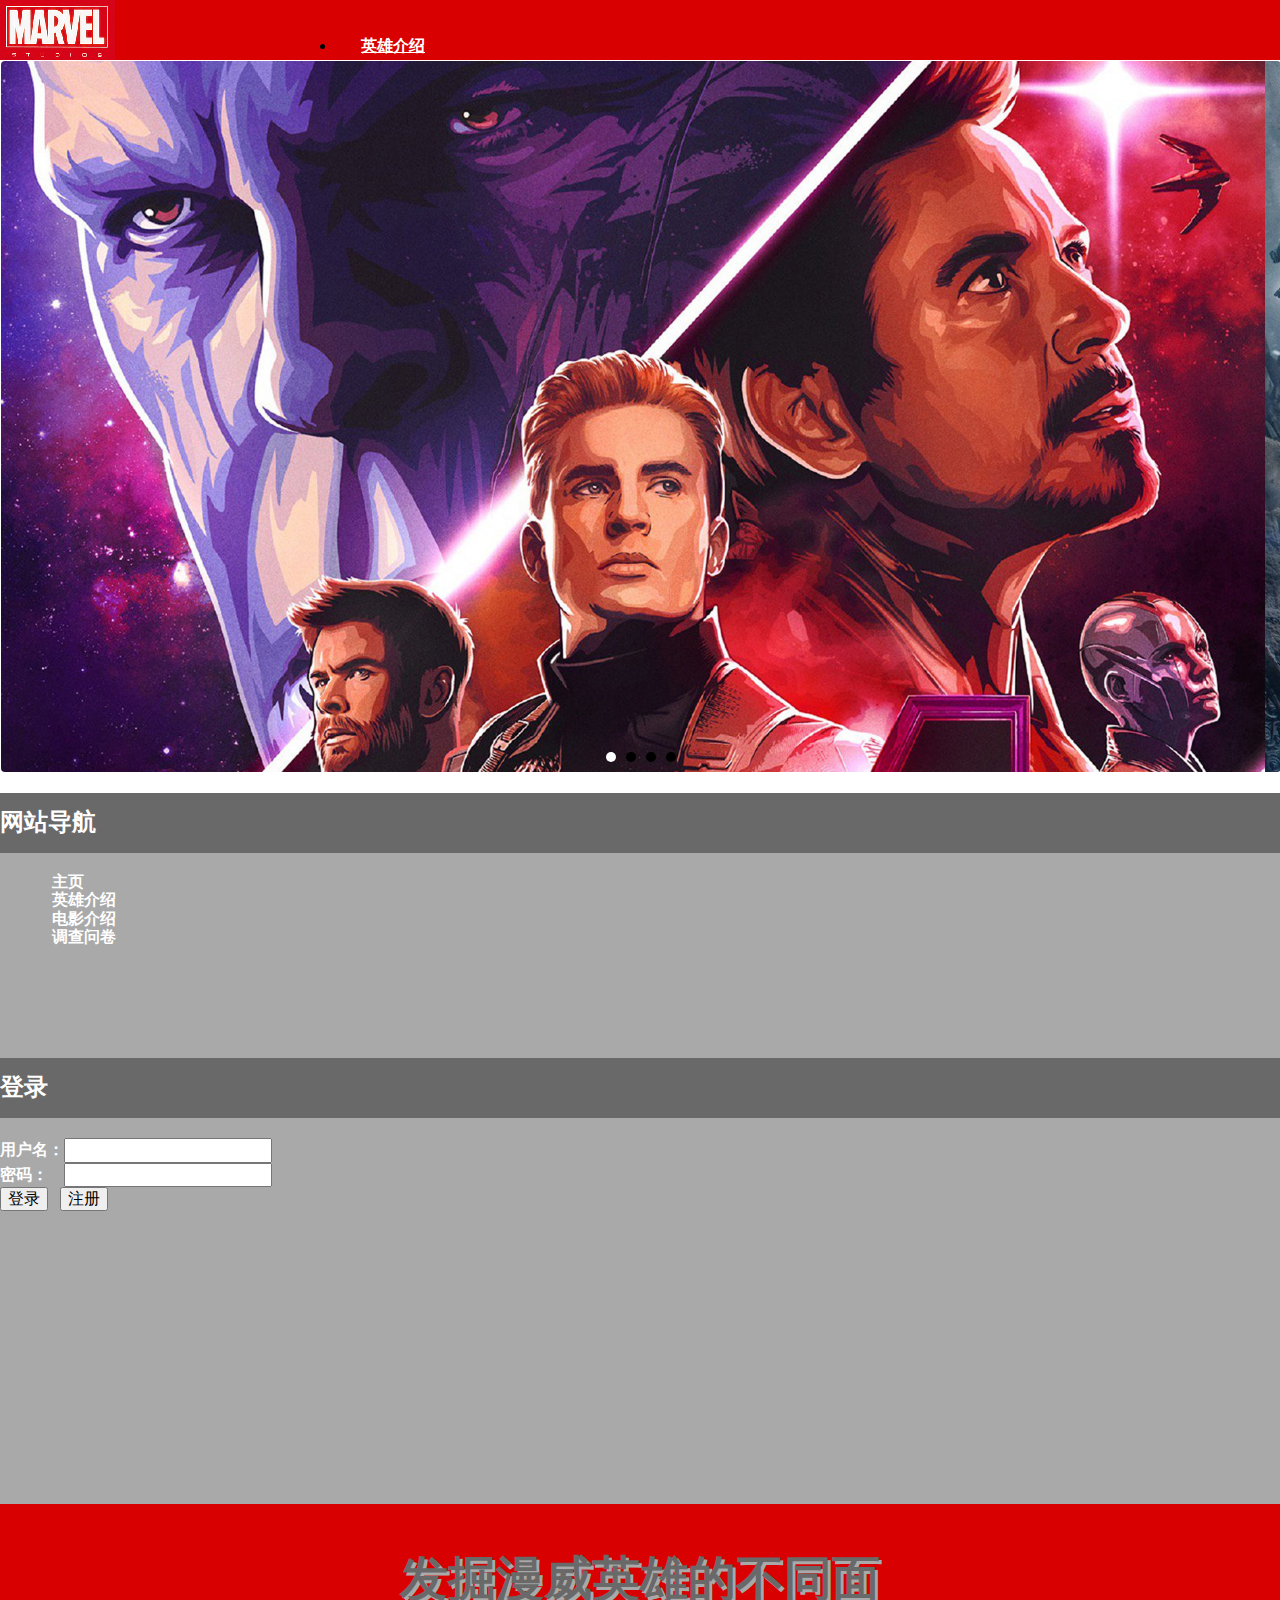
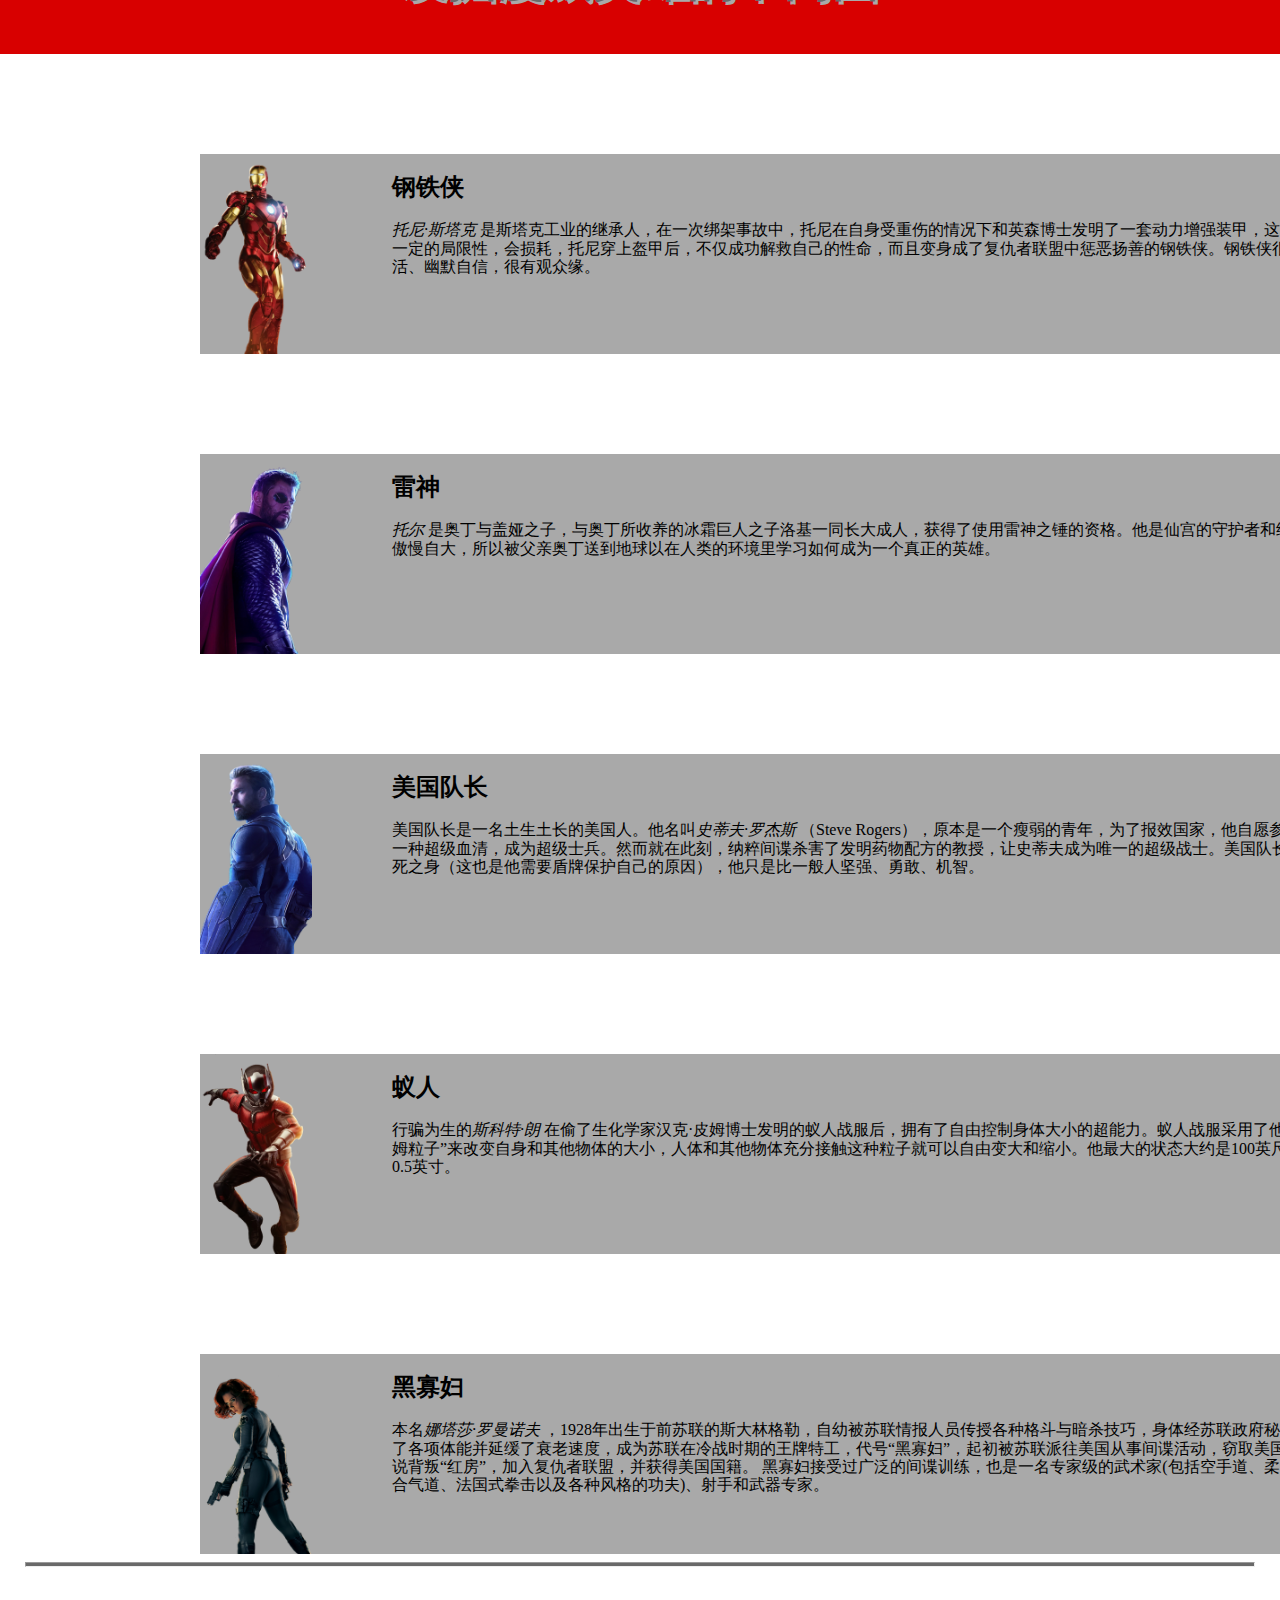
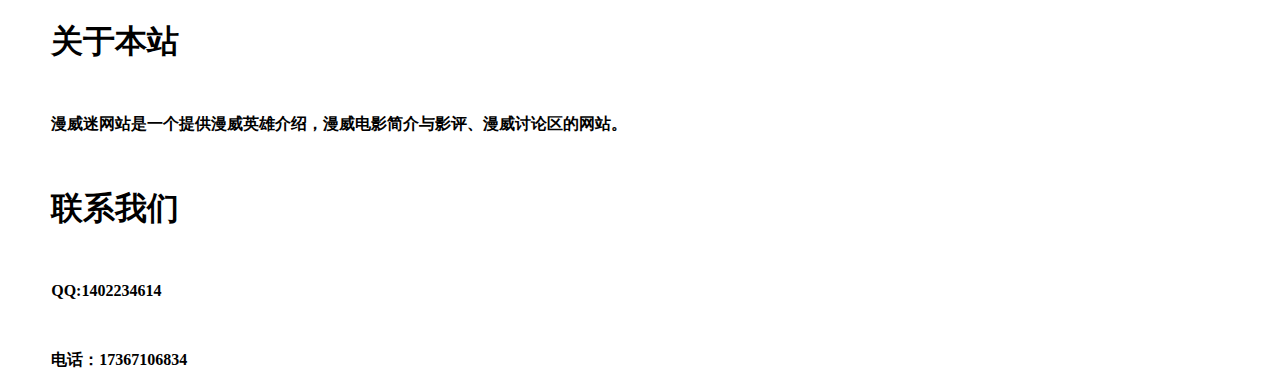
==== index.html @ 998edd92 "marvel" ====
<!DOCTYPE html>
<html lang="en">
<head>
    <meta charset="UTF-8">
    <meta name="viewport" content="width=device-width, initial-scale=1.0">
    <!-- 新 Bootstrap4 核心 CSS 文件 -->
	<link rel="stylesheet" href="https://cdn.staticfile.org/twitter-bootstrap/4.3.1/css/bootstrap.min.css">
 
	<!-- jQuery文件。务必在bootstrap.min.js 之前引入 -->
	<script src="https://cdn.staticfile.org/jquery/3.2.1/jquery.min.js"></script>
 
	<!-- bootstrap.bundle.min.js 用于弹窗、提示、下拉菜单，包含了 popper.min.js -->
	<script src="https://cdn.staticfile.org/popper.js/1.15.0/umd/popper.min.js"></script>
 
	<!-- 最新的 Bootstrap4 核心 JavaScript 文件 -->
    <script src="https://cdn.staticfile.org/twitter-bootstrap/4.3.1/js/bootstrap.min.js"></script>
    <script src="assets/js/jquery-3.1.1.js"></script>
    <script src="assets/js/lbt.js"></script>
    <link rel="stylesheet" type="text/css" href="assets/css/normalize.css">
    <title>漫威迷官网</title>
    <style type="text/css">
        .container-fluid{
            padding-right: 0px;
            padding-left: 0px;
        }
        .navbar{
            display:flex;
            list-style: none;
            background-color:#D80000;
            height: 60px;
			overflow: hidden;
			zoom: 1;
			z-index: 9999;
        }
        .nav-item a{
			width: 100%;
            height: 60px;
            margin-right: 50px;
			display: flex;
            justify-content: center;
            align-items: center;
			color: white;
			font-weight: bold;
        }
        .nav-item a:hover{
			text-align: center;
			background-color: red;
        }
        .nav-item h5{
            width: 100%;
            height: 60px;
            margin-right: 50px;
			display: flex;
            justify-content: center;
            align-items: center;
			color: white;
			font-weight: bold;
        }
 
		@font-face {
			font-family: 'iconfont';  /* project id 2205125 */
			src: url('//at.alicdn.com/t/font_2205125_q7909c65ai.eot');
			src: url('//at.alicdn.com/t/font_2205125_q7909c65ai.eot?#iefix') format('embedded-opentype'),
			url('//at.alicdn.com/t/font_2205125_q7909c65ai.woff2') format('woff2'),
			url('//at.alicdn.com/t/font_2205125_q7909c65ai.woff') format('woff'),
			url('//at.alicdn.com/t/font_2205125_q7909c65ai.ttf') format('truetype'),
			url('//at.alicdn.com/t/font_2205125_q7909c65ai.svg#iconfont') format('svg');
		}
		.iconfont{
			font-family:"iconfont" !important;
			font-size:16px;font-style:normal;
			-webkit-font-smoothing: antialiased;
			-webkit-text-stroke-width: 0.5px;
			-moz-osx-font-smoothing: grayscale;
		}

        .mainmenu{
			list-style: none;
            background-color:		#A9A9A9;

			zoom: 1;
			height:711px;
			color: white;
			font-weight: bold;
			
		}
		.mainmenu h2{
			background-color:#696969;
			height: 60px;
            display: flex;
            justify-content:flex-start;
            align-items:center;
			overflow: hidden;
		}	
        .mainmenu ul{
            margin-left: 0;
        }
		.mainmenu li{
			text-align:left;

			background-color:#A9A9A9;
			overflow: hidden;
		}
		.mainmenu a{
			width: 100%;

			text-align: left;

			text-decoration: none;
			color: white;
			font-weight: bold;
			overflow: hidden;
		}
		.mainmenu a:hover{
			text-align:left;
			background-color: #DCDCDC;
			overflow: hidden;
		}

        #divs2{
            width: 100%;
            height: 711px;
            border: 1px solid hsla(0,0%,100%,0.27);
	        border-radius: 5px;
            margin-right: auto;
            margin-left: auto;
        }

        .colorblock{
			width: 100%;
			height: 150px;
			background-color: #D80000;
			color:  #696969;
			text-align: center;
			text-shadow:3px 3px#A9A9A9;
			font-size: 48px;
			font-weight: bold;
			overflow: hidden;
            display: flex;
            justify-content: center;
            align-items: center;
		}
        .post-area{
			width: 100%;
			padding-left: 200px;
            padding-right: 200px;
		}

        .introblock{
			background-color: #A9A9A9;
			width: 100%;
			height: 200px;
            margin-top: 100px;
		}

        .introimg{
            width: 15%;
            float: left;
        }
        .intropassage{
            width: 85%;
			float: left;

        }
        .footer-left{
            padding-left: 4%;
            font-weight: bold;
        }
        .footer-right{
            padding-left: 4%;
            font-weight: bold;
        }
    </style>
</head>
<body>
    <!--header-area-->
    <div id="header"></div>
    <script>
    $.get("assets/tpl/header.tpl", function(result){      
        $("#header").html(result);
    });
    </script>
    <!--menu-area-->
    <div class="menu-area">
        <div class="container-fluid">
            <div class="row no-gutters">
                <div class="col-md-10">
                    <div id="divs2"></div>
                </div>
                <div class="col-md-2">
                    <div class="mainmenu">
                        <h2>网站导航</h2>
                        <ul class="list-group"> 
                            <li class="list-group-item list-group-item-secondary"><a href="index.html"><i class="iconfont">&#xe60f;</i>主页</a></li>
                            <li class="list-group-item list-group-item-secondary"><a href="hero.html"><i class="iconfont">&#xe60c;</i>英雄介绍</a></li>
                            <li class="list-group-item list-group-item-secondary"><a href="movie.html"><i class="iconfont">&#xe60e;</i>电影介绍</a></li>
                            <li class="list-group-item list-group-item-secondary"><a href="discussion.html"><i class="iconfont">&#xe60b;</i>调查问卷</a></li>
                            <li>&nbsp;</li>
                            <li>&nbsp;</li>
                            <li>&nbsp;</li>
                            <li>&nbsp;</li>
                            <li>&nbsp;</li>
                        </ul>
                        <form id="form1">
                            <h2>登录</h2>
                            用户名：<input type="text" id="loginName"><br>
                            密码：&nbsp;&nbsp;&nbsp;	<input type="password" id="password"><br>
                            <input type="submit" onclick="clientCheck()" value="登录">&nbsp;&nbsp;
                            <input type="submit" onclick="init()" value="注册">
                        </form>
                    </div>
                </div>
            </div>
        </div>
    </div>
    <div class="colorblock">
        <div class="container-fluid">
            <div class="row no-gutters">
                <div class="col-md-12">
                    <p>发掘漫威英雄的不同面</p>
                </div>
            </div>
        </div>
    </div>
    <!--post-area-->
    <div class="post-area">
            <div class="container-fluid">
                <div class="row no-gutters">
                        <div class="introblock">
                            <div class="introimg">
                                <img src="assets/images/ironman.png" height="200px">
                            </div>

                            <div class="intropassage">
                                <section>
                                    <p><h2>钢铁侠</h2></p>
                                    <p><em>托尼·斯塔克&nbsp;</em>是斯塔克工业的继承人，在一次绑架事故中，托尼在自身受重伤的情况下和英森博士发明了一套动力增强装甲，这套装备由金钛合金制成，有一定的局限性，会损耗，托尼穿上盔甲后，不仅成功解救自己的性命，而且变身成了复仇者联盟中惩恶扬善的钢铁侠。钢铁侠很有魅力，聪明绝顶、风流快活、幽默自信，很有观众缘。</p>
                                </section>
                            </div>
                        </div>                  
                </div>
                <div class="row no-gutters">
                    <div class="col-md-12">
                        <div class="introblock">
                            <div class="introimg">
                                <img src="assets/images/thor.png" height="200px">
                            </div>

                            <div class="intropassage">
                                <section>
                                    <p><h2>雷神</h2></p>
						            <p><em>托尔</em>&nbsp;是奥丁与盖娅之子，与奥丁所收养的冰霜巨人之子洛基一同长大成人，获得了使用雷神之锤的资格。他是仙宫的守护者和继承人。但他后来逐渐变得傲慢自大，所以被父亲奥丁送到地球以在人类的环境里学习如何成为一个真正的英雄。</p>
                                </section>
                                
                            </div>
                        </div>    
                    </div>
                </div>
                <div class="row no-gutters">
                    <div class="col-md-12">
                        <div class="introblock">
                            <div class="introimg">
                                <img src="assets/images/captainamerica.png" height="200px">
                            </div>

                            <div class="intropassage">
                                <section>
                                    <p><h2>美国队长</h2></p>
						            <p>美国队长是一名土生土长的美国人。他名叫<em>史蒂夫·罗杰斯</em>&nbsp;（Steve Rogers），原本是一个瘦弱的青年，为了报效国家，他自愿参加军方的秘密计划，注射了一种超级血清，成为超级士兵。然而就在此刻，纳粹间谍杀害了发明药物配方的教授，让史蒂夫成为唯一的超级战士。美国队长不是天生的英雄，也没有不死之身（这也是他需要盾牌保护自己的原因），他只是比一般人坚强、勇敢、机智。</p>
                                </section>
                            </div>
                        </div>    
                    </div>
                </div>
                <div class="row no-gutters">
                    <div class="col-md-12">
                        <div class="introblock">
                            <div class="introimg">
                                <img src="assets/images/antman.png" height="200px">
                            </div>

                            <div class="intropassage">
                                <section>
                                    <p><h2>蚁人</h2></p>
						            <p>行骗为生的<em>斯科特·朗</em>&nbsp;在偷了生化学家汉克·皮姆博士发明的蚁人战服后，拥有了自由控制身体大小的超能力。蚁人战服采用了他从异空间采集到的一种“皮姆粒子”来改变自身和其他物体的大小，人体和其他物体充分接触这种粒子就可以自由变大和缩小。他最大的状态大约是100英尺（30米），最小状态大约是0.5英寸。</p>
                                </section>
                                
                            </div>
                        </div>    
                    </div>
                </div>
                <div class="row no-gutters">
                    <div class="col-md-12">
                        <div class="introblock">
                            <div class="introimg">
                                <img src="assets/images/blackwidow.png" height="200px">
                            </div>
                            <div class="intropassage">
                                <section>
                                    <p><h2>黑寡妇</h2></p>
						            <p>本名<em>娜塔莎·罗曼诺夫</em>&nbsp;，1928年出生于前苏联的斯大林格勒，自幼被苏联情报人员传授各种格斗与暗杀技巧，身体经苏联政府秘密机构“红房”改造后，强化了各项体能并延缓了衰老速度，成为苏联在冷战时期的王牌特工，代号“黑寡妇”，起初被苏联派往美国从事间谍活动，窃取美国政府秘密科技，后经鹰眼劝说背叛“红房”，加入复仇者联盟，并获得美国国籍。
							        黑寡妇接受过广泛的间谍训练，也是一名专家级的武术家(包括空手道、柔道、肯波流空手道、忍术、合气道、法国式拳击以及各种风格的功夫)、射手和武器专家。
							        </p>
                                </section>                                
                            </div>
                        </div>    
                    </div>
                </div>
            </div>
        </div>
    </div>
    <!--footer-area-->
    <div id="footer"></div>
    <script>
    $.get("assets/tpl/footer.tpl", function(result){      
        $("#footer").html(result);
    });
    </script>

<script>
	//调用
	var imgs = ["assets/images/main1.jpg", "assets/images/main2.jpg", "assets/images/main3.jpg", "assets/images/main4.jpg"]
	var hrefs = ["#1", "#2", "#3", "#4"]
	var lbt = lbimg("divs2", imgs,hrefs,3000).start()
</script>
</body>
</html>
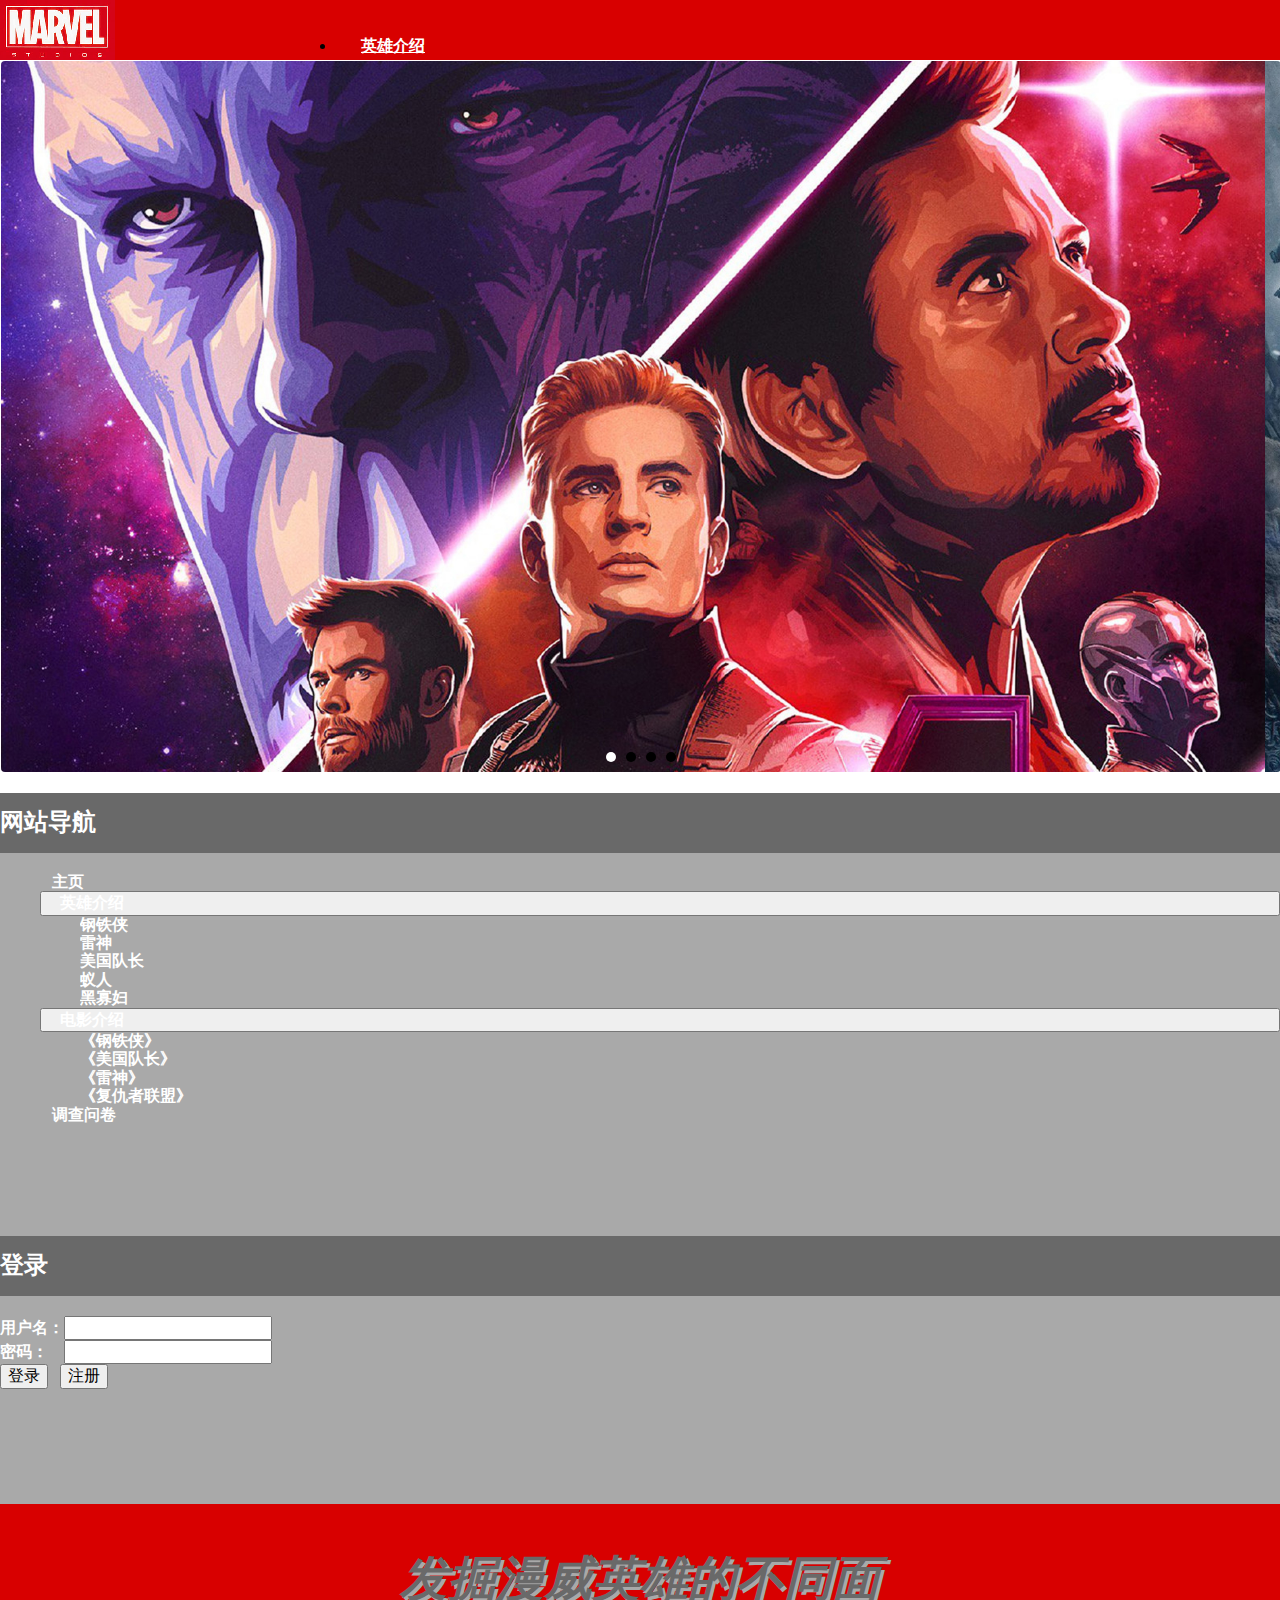
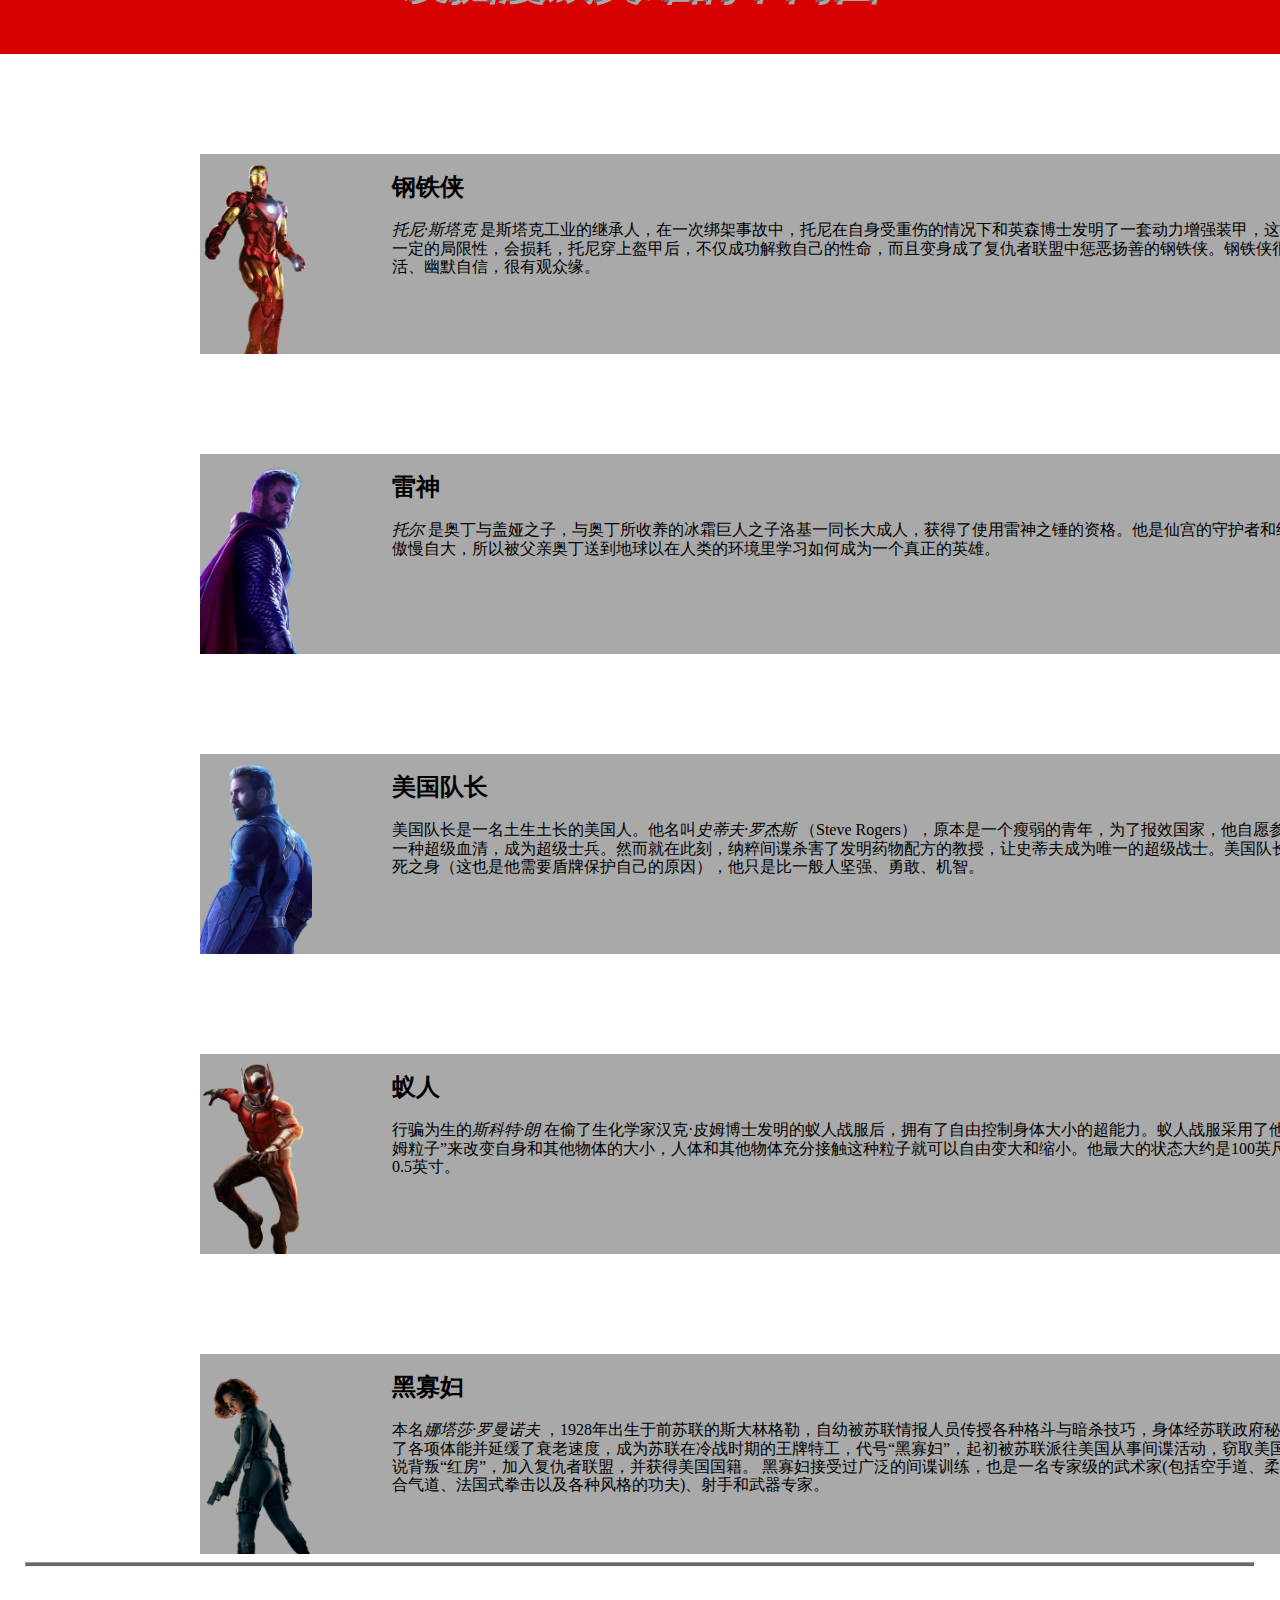
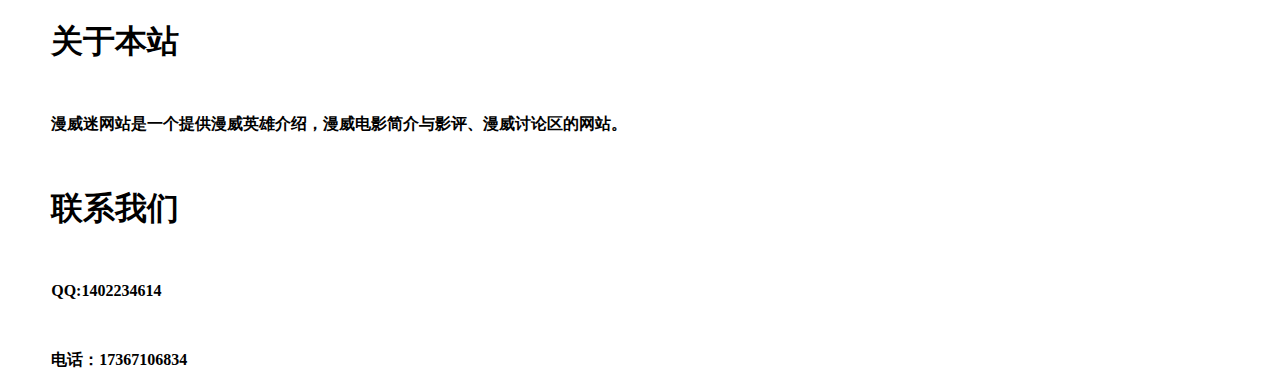
==== commit d047ebe8: "Signed-off-by: flash0106 <1402234614@qq.com>" ====
--- a/index.html
+++ b/index.html
@@ -1,327 +1,265 @@
-<!DOCTYPE html>
-<html lang="en">
-<head>
-    <meta charset="UTF-8">
-    <meta name="viewport" content="width=device-width, initial-scale=1.0">
-    <!-- 新 Bootstrap4 核心 CSS 文件 -->
-	<link rel="stylesheet" href="https://cdn.staticfile.org/twitter-bootstrap/4.3.1/css/bootstrap.min.css">
- 
-	<!-- jQuery文件。务必在bootstrap.min.js 之前引入 -->
-	<script src="https://cdn.staticfile.org/jquery/3.2.1/jquery.min.js"></script>
- 
-	<!-- bootstrap.bundle.min.js 用于弹窗、提示、下拉菜单，包含了 popper.min.js -->
-	<script src="https://cdn.staticfile.org/popper.js/1.15.0/umd/popper.min.js"></script>
- 
-	<!-- 最新的 Bootstrap4 核心 JavaScript 文件 -->
-    <script src="https://cdn.staticfile.org/twitter-bootstrap/4.3.1/js/bootstrap.min.js"></script>
-    <script src="assets/js/jquery-3.1.1.js"></script>
-    <script src="assets/js/lbt.js"></script>
-    <link rel="stylesheet" type="text/css" href="assets/css/normalize.css">
-    <title>漫威迷官网</title>
-    <style type="text/css">
-        .container-fluid{
-            padding-right: 0px;
-            padding-left: 0px;
-        }
-        .navbar{
-            display:flex;
-            list-style: none;
-            background-color:#D80000;
-            height: 60px;
-			overflow: hidden;
-			zoom: 1;
-			z-index: 9999;
-        }
-        .nav-item a{
-			width: 100%;
-            height: 60px;
-            margin-right: 50px;
-			display: flex;
-            justify-content: center;
-            align-items: center;
-			color: white;
-			font-weight: bold;
-        }
-        .nav-item a:hover{
-			text-align: center;
-			background-color: red;
-        }
-        .nav-item h5{
-            width: 100%;
-            height: 60px;
-            margin-right: 50px;
-			display: flex;
-            justify-content: center;
-            align-items: center;
-			color: white;
-			font-weight: bold;
-        }
- 
-		@font-face {
-			font-family: 'iconfont';  /* project id 2205125 */
-			src: url('//at.alicdn.com/t/font_2205125_q7909c65ai.eot');
-			src: url('//at.alicdn.com/t/font_2205125_q7909c65ai.eot?#iefix') format('embedded-opentype'),
-			url('//at.alicdn.com/t/font_2205125_q7909c65ai.woff2') format('woff2'),
-			url('//at.alicdn.com/t/font_2205125_q7909c65ai.woff') format('woff'),
-			url('//at.alicdn.com/t/font_2205125_q7909c65ai.ttf') format('truetype'),
-			url('//at.alicdn.com/t/font_2205125_q7909c65ai.svg#iconfont') format('svg');
-		}
-		.iconfont{
-			font-family:"iconfont" !important;
-			font-size:16px;font-style:normal;
-			-webkit-font-smoothing: antialiased;
-			-webkit-text-stroke-width: 0.5px;
-			-moz-osx-font-smoothing: grayscale;
-		}
-
-        .mainmenu{
-			list-style: none;
-            background-color:		#A9A9A9;
-
-			zoom: 1;
-			height:711px;
-			color: white;
-			font-weight: bold;
-			
-		}
-		.mainmenu h2{
-			background-color:#696969;
-			height: 60px;
-            display: flex;
-            justify-content:flex-start;
-            align-items:center;
-			overflow: hidden;
-		}	
-        .mainmenu ul{
-            margin-left: 0;
-        }
-		.mainmenu li{
-			text-align:left;
-
-			background-color:#A9A9A9;
-			overflow: hidden;
-		}
-		.mainmenu a{
-			width: 100%;
-
-			text-align: left;
-
-			text-decoration: none;
-			color: white;
-			font-weight: bold;
-			overflow: hidden;
-		}
-		.mainmenu a:hover{
-			text-align:left;
-			background-color: #DCDCDC;
-			overflow: hidden;
-		}
-
-        #divs2{
-            width: 100%;
-            height: 711px;
-            border: 1px solid hsla(0,0%,100%,0.27);
-	        border-radius: 5px;
-            margin-right: auto;
-            margin-left: auto;
-        }
-
-        .colorblock{
-			width: 100%;
-			height: 150px;
-			background-color: #D80000;
-			color:  #696969;
-			text-align: center;
-			text-shadow:3px 3px#A9A9A9;
-			font-size: 48px;
-			font-weight: bold;
-			overflow: hidden;
-            display: flex;
-            justify-content: center;
-            align-items: center;
-		}
-        .post-area{
-			width: 100%;
-			padding-left: 200px;
-            padding-right: 200px;
-		}
-
-        .introblock{
-			background-color: #A9A9A9;
-			width: 100%;
-			height: 200px;
-            margin-top: 100px;
-		}
-
-        .introimg{
-            width: 15%;
-            float: left;
-        }
-        .intropassage{
-            width: 85%;
-			float: left;
-
-        }
-        .footer-left{
-            padding-left: 4%;
-            font-weight: bold;
-        }
-        .footer-right{
-            padding-left: 4%;
-            font-weight: bold;
-        }
-    </style>
-</head>
-<body>
-    <!--header-area-->
-    <div id="header"></div>
-    <script>
-    $.get("assets/tpl/header.tpl", function(result){      
-        $("#header").html(result);
-    });
-    </script>
-    <!--menu-area-->
-    <div class="menu-area">
-        <div class="container-fluid">
-            <div class="row no-gutters">
-                <div class="col-md-10">
-                    <div id="divs2"></div>
-                </div>
-                <div class="col-md-2">
-                    <div class="mainmenu">
-                        <h2>网站导航</h2>
-                        <ul class="list-group"> 
-                            <li class="list-group-item list-group-item-secondary"><a href="index.html"><i class="iconfont">&#xe60f;</i>主页</a></li>
-                            <li class="list-group-item list-group-item-secondary"><a href="hero.html"><i class="iconfont">&#xe60c;</i>英雄介绍</a></li>
-                            <li class="list-group-item list-group-item-secondary"><a href="movie.html"><i class="iconfont">&#xe60e;</i>电影介绍</a></li>
-                            <li class="list-group-item list-group-item-secondary"><a href="discussion.html"><i class="iconfont">&#xe60b;</i>调查问卷</a></li>
-                            <li>&nbsp;</li>
-                            <li>&nbsp;</li>
-                            <li>&nbsp;</li>
-                            <li>&nbsp;</li>
-                            <li>&nbsp;</li>
-                        </ul>
-                        <form id="form1">
-                            <h2>登录</h2>
-                            用户名：<input type="text" id="loginName"><br>
-                            密码：&nbsp;&nbsp;&nbsp;	<input type="password" id="password"><br>
-                            <input type="submit" onclick="clientCheck()" value="登录">&nbsp;&nbsp;
-                            <input type="submit" onclick="init()" value="注册">
-                        </form>
-                    </div>
-                </div>
-            </div>
-        </div>
-    </div>
-    <div class="colorblock">
-        <div class="container-fluid">
-            <div class="row no-gutters">
-                <div class="col-md-12">
-                    <p>发掘漫威英雄的不同面</p>
-                </div>
-            </div>
-        </div>
-    </div>
-    <!--post-area-->
-    <div class="post-area">
-            <div class="container-fluid">
-                <div class="row no-gutters">
-                        <div class="introblock">
-                            <div class="introimg">
-                                <img src="assets/images/ironman.png" height="200px">
-                            </div>
-
-                            <div class="intropassage">
-                                <section>
-                                    <p><h2>钢铁侠</h2></p>
-                                    <p><em>托尼·斯塔克&nbsp;</em>是斯塔克工业的继承人，在一次绑架事故中，托尼在自身受重伤的情况下和英森博士发明了一套动力增强装甲，这套装备由金钛合金制成，有一定的局限性，会损耗，托尼穿上盔甲后，不仅成功解救自己的性命，而且变身成了复仇者联盟中惩恶扬善的钢铁侠。钢铁侠很有魅力，聪明绝顶、风流快活、幽默自信，很有观众缘。</p>
-                                </section>
-                            </div>
-                        </div>                  
-                </div>
-                <div class="row no-gutters">
-                    <div class="col-md-12">
-                        <div class="introblock">
-                            <div class="introimg">
-                                <img src="assets/images/thor.png" height="200px">
-                            </div>
-
-                            <div class="intropassage">
-                                <section>
-                                    <p><h2>雷神</h2></p>
-						            <p><em>托尔</em>&nbsp;是奥丁与盖娅之子，与奥丁所收养的冰霜巨人之子洛基一同长大成人，获得了使用雷神之锤的资格。他是仙宫的守护者和继承人。但他后来逐渐变得傲慢自大，所以被父亲奥丁送到地球以在人类的环境里学习如何成为一个真正的英雄。</p>
-                                </section>
-                                
-                            </div>
-                        </div>    
-                    </div>
-                </div>
-                <div class="row no-gutters">
-                    <div class="col-md-12">
-                        <div class="introblock">
-                            <div class="introimg">
-                                <img src="assets/images/captainamerica.png" height="200px">
-                            </div>
-
-                            <div class="intropassage">
-                                <section>
-                                    <p><h2>美国队长</h2></p>
-						            <p>美国队长是一名土生土长的美国人。他名叫<em>史蒂夫·罗杰斯</em>&nbsp;（Steve Rogers），原本是一个瘦弱的青年，为了报效国家，他自愿参加军方的秘密计划，注射了一种超级血清，成为超级士兵。然而就在此刻，纳粹间谍杀害了发明药物配方的教授，让史蒂夫成为唯一的超级战士。美国队长不是天生的英雄，也没有不死之身（这也是他需要盾牌保护自己的原因），他只是比一般人坚强、勇敢、机智。</p>
-                                </section>
-                            </div>
-                        </div>    
-                    </div>
-                </div>
-                <div class="row no-gutters">
-                    <div class="col-md-12">
-                        <div class="introblock">
-                            <div class="introimg">
-                                <img src="assets/images/antman.png" height="200px">
-                            </div>
-
-                            <div class="intropassage">
-                                <section>
-                                    <p><h2>蚁人</h2></p>
-						            <p>行骗为生的<em>斯科特·朗</em>&nbsp;在偷了生化学家汉克·皮姆博士发明的蚁人战服后，拥有了自由控制身体大小的超能力。蚁人战服采用了他从异空间采集到的一种“皮姆粒子”来改变自身和其他物体的大小，人体和其他物体充分接触这种粒子就可以自由变大和缩小。他最大的状态大约是100英尺（30米），最小状态大约是0.5英寸。</p>
-                                </section>
-                                
-                            </div>
-                        </div>    
-                    </div>
-                </div>
-                <div class="row no-gutters">
-                    <div class="col-md-12">
-                        <div class="introblock">
-                            <div class="introimg">
-                                <img src="assets/images/blackwidow.png" height="200px">
-                            </div>
-                            <div class="intropassage">
-                                <section>
-                                    <p><h2>黑寡妇</h2></p>
-						            <p>本名<em>娜塔莎·罗曼诺夫</em>&nbsp;，1928年出生于前苏联的斯大林格勒，自幼被苏联情报人员传授各种格斗与暗杀技巧，身体经苏联政府秘密机构“红房”改造后，强化了各项体能并延缓了衰老速度，成为苏联在冷战时期的王牌特工，代号“黑寡妇”，起初被苏联派往美国从事间谍活动，窃取美国政府秘密科技，后经鹰眼劝说背叛“红房”，加入复仇者联盟，并获得美国国籍。
-							        黑寡妇接受过广泛的间谍训练，也是一名专家级的武术家(包括空手道、柔道、肯波流空手道、忍术、合气道、法国式拳击以及各种风格的功夫)、射手和武器专家。
-							        </p>
-                                </section>                                
-                            </div>
-                        </div>    
-                    </div>
-                </div>
-            </div>
-        </div>
-    </div>
-    <!--footer-area-->
-    <div id="footer"></div>
-    <script>
-    $.get("assets/tpl/footer.tpl", function(result){      
-        $("#footer").html(result);
-    });
-    </script>
-
-<script>
-	//调用
-	var imgs = ["assets/images/main1.jpg", "assets/images/main2.jpg", "assets/images/main3.jpg", "assets/images/main4.jpg"]
-	var hrefs = ["#1", "#2", "#3", "#4"]
-	var lbt = lbimg("divs2", imgs,hrefs,3000).start()
-</script>
-</body>
+<!DOCTYPE html>
+<html lang="en">
+<head>
+    <meta charset="UTF-8">
+    <meta name="viewport" content="width=device-width, initial-scale=1.0">
+    <!-- 新 Bootstrap4 核心 CSS 文件 -->
+	<link rel="stylesheet" href="https://cdn.staticfile.org/twitter-bootstrap/4.3.1/css/bootstrap.min.css">
+ 
+	<!-- jQuery文件。务必在bootstrap.min.js 之前引入 -->
+	<script src="https://cdn.staticfile.org/jquery/3.2.1/jquery.min.js"></script>
+ 
+	<!-- bootstrap.bundle.min.js 用于弹窗、提示、下拉菜单，包含了 popper.min.js -->
+	<script src="https://cdn.staticfile.org/popper.js/1.15.0/umd/popper.min.js"></script>
+ 
+	<!-- 最新的 Bootstrap4 核心 JavaScript 文件 -->
+    <script src="https://cdn.staticfile.org/twitter-bootstrap/4.3.1/js/bootstrap.min.js"></script>
+    <script src="assets/js/jquery-3.1.1.js"></script>
+    <script src="assets/js/lbt.js"></script>
+    <link rel="stylesheet" type="text/css" href="assets/css/normalize.css">
+    <link rel="stylesheet" type="text/css" href="assets/css/index.css">
+    <!--Title here-->
+    <title>漫威迷官方网站</title>
+</head>
+<body>
+    <!--header-area-->
+    <div id="header"></div>
+    <script>
+    $.get("assets/tpl/header.tpl", function(result){      
+        $("#header").html(result);
+    });
+    </script>
+
+    <!--menu-area-->
+    <div class="menu-area">
+        <div class="container-fluid">
+            <div class="row no-gutters">
+                <div class="col-md-10 col-xs-12"> 
+                    <div id="divs2"></div>
+                </div>
+                <div class="col-md-2 col-xs-0">
+                    <div class="mainmenu">
+                        <h2>网站导航</h2>
+                        <ul class="list-group"> 
+                            <li class="list-group-item list-group-item-secondary"><a href="index.html"><i class="iconfont">&#xe60f;</i>主页</a></li>
+                            <div class="dropdown">
+                                <button type="button" class="btn dropdown-toggle" id="dropdownMenu1" data-toggle="dropdown">
+                                    <i class="iconfont">&#xe60e;</i>英雄介绍
+                                    <span class="caret"></span>
+                                </button>
+                                <ul class="dropdown-menu" role="menu" aria-labelledby="dropdownMenu1">
+                                    <li role="presentation">
+                                        <a role="menuitem" tabindex="-1" href="hero.html#/ironman">钢铁侠</a>
+                                    </li>
+                                    <li role="presentation">
+                                        <a role="menuitem" tabindex="-1" href="hero.html#/thor">雷神</a>
+                                    </li>
+                                    <li role="presentation">
+                                        <a role="menuitem" tabindex="-1" href="hero.html#/captainamerica">美国队长</a>
+                                    </li>
+                                    <li role="presentation">
+                                        <a role="menuitem" tabindex="-1" href="hero.html#/antman">蚁人</a>
+                                    </li>
+                                    <li role="presentation">
+                                        <a role="menuitem" tabindex="-1" href="hero.html#/blackwidow">黑寡妇</a>
+                                    </li>
+                                </ul>
+                            </div>
+                            <div class="dropdown" >
+                                <button type="button" class="btn dropdown-toggle" id="dropdownMenu1" data-toggle="dropdown">
+                                    <i class="iconfont">&#xe60c;</i>电影介绍
+                                    <span class="caret"></span>
+                                </button>
+                                <ul class="dropdown-menu" role="menu" aria-labelledby="dropdownMenu1">
+                                    <li role="presentation">
+                                        <a role="menuitem" tabindex="-1" href="movie.html#/movie-ironman">《钢铁侠》</a>
+                                    </li>
+                                    <li role="presentation">
+                                        <a role="menuitem" tabindex="-1" href="movie.html#/movie-captainamerica">《美国队长》</a>
+                                    </li>
+                                    <li role="presentation">
+                                        <a role="menuitem" tabindex="-1" href="movie.html#/movie-thor">《雷神》</a>
+                                    </li>
+                                    
+                                    <li role="presentation">
+                                        <a role="menuitem" tabindex="-1" href="movie.html#/movie-avengers">《复仇者联盟》</a>
+                                    </li>
+                                </ul>
+                            </div>
+                            <li class="list-group-item list-group-item-secondary"><a href="test.html"><i class="iconfont">&#xe60b;</i>调查问卷</a></li>
+                            <li>&nbsp;</li>
+                            <li>&nbsp;</li>
+                            <li>&nbsp;</li>
+                            <li>&nbsp;</li>
+                            <li>&nbsp;</li>
+                        </ul>
+                        <form id="form1">
+                            <h2>登录</h2>
+                            用户名：<input type="text" id="loginName"><br>
+                            密码：&nbsp;&nbsp;&nbsp;	<input type="password" id="password"><br>
+                            <input type="submit" onclick="clientCheck()" value="登录">&nbsp;&nbsp;
+                            <input type="submit" onclick="init()" value="注册">
+                        </form>
+                    </div>
+                </div>
+            </div>
+        </div>
+    </div>
+    <div class="colorblock">
+        <div class="container-fluid">
+            <div class="row no-gutters">
+                <div class="col-md-12">
+                    <i class="webfont">发掘漫威英雄的不同面</i>
+                </div>
+            </div>
+        </div>
+    </div>
+    <!--post-area-->
+    <div class="post-area">
+            <div class="container-fluid">
+                <div class="row no-gutters">
+                    <div class="col-md-12">
+                        <div class="introblock">
+                            <div class="introimg">
+                                <img src="assets/images/ironman.png" height="200px">
+                            </div>
+
+                            <div class="intropassage">
+                                <section>
+                                    <p><h2>钢铁侠</h2></p>
+                                    <p><em>托尼·斯塔克&nbsp;</em>是斯塔克工业的继承人，在一次绑架事故中，托尼在自身受重伤的情况下和英森博士发明了一套动力增强装甲，这套装备由金钛合金制成，有一定的局限性，会损耗，托尼穿上盔甲后，不仅成功解救自己的性命，而且变身成了复仇者联盟中惩恶扬善的钢铁侠。钢铁侠很有魅力，聪明绝顶、风流快活、幽默自信，很有观众缘。</p>
+                                </section>
+                            </div>
+                        </div>
+                    </div>                  
+                </div>
+                <div class="row no-gutters">
+                    <div class="col-md-12">
+                        <div class="introblock">
+                            <div class="introimg">
+                                <img src="assets/images/thor.png" height="200px">
+                            </div>
+
+                            <div class="intropassage">
+                                <section>
+                                    <p><h2>雷神</h2></p>
+						            <p><em>托尔</em>&nbsp;是奥丁与盖娅之子，与奥丁所收养的冰霜巨人之子洛基一同长大成人，获得了使用雷神之锤的资格。他是仙宫的守护者和继承人。但他后来逐渐变得傲慢自大，所以被父亲奥丁送到地球以在人类的环境里学习如何成为一个真正的英雄。</p>
+                                </section>
+                                
+                            </div>
+                        </div>    
+                    </div>
+                </div>
+                <div class="row no-gutters">
+                    <div class="col-md-12">
+                        <div class="introblock">
+                            <div class="introimg">
+                                <img src="assets/images/captainamerica.png" height="200px">
+                            </div>
+
+                            <div class="intropassage">
+                                <section>
+                                    <p><h2>美国队长</h2></p>
+						            <p>美国队长是一名土生土长的美国人。他名叫<em>史蒂夫·罗杰斯</em>&nbsp;（Steve Rogers），原本是一个瘦弱的青年，为了报效国家，他自愿参加军方的秘密计划，注射了一种超级血清，成为超级士兵。然而就在此刻，纳粹间谍杀害了发明药物配方的教授，让史蒂夫成为唯一的超级战士。美国队长不是天生的英雄，也没有不死之身（这也是他需要盾牌保护自己的原因），他只是比一般人坚强、勇敢、机智。</p>
+                                </section>
+                            </div>
+                        </div>    
+                    </div>
+                </div>
+                <div class="row no-gutters">
+                    <div class="col-md-12">
+                        <div class="introblock">
+                            <div class="introimg">
+                                <img src="assets/images/antman.png" height="200px">
+                            </div>
+
+                            <div class="intropassage">
+                                <section>
+                                    <p><h2>蚁人</h2></p>
+						            <p>行骗为生的<em>斯科特·朗</em>&nbsp;在偷了生化学家汉克·皮姆博士发明的蚁人战服后，拥有了自由控制身体大小的超能力。蚁人战服采用了他从异空间采集到的一种“皮姆粒子”来改变自身和其他物体的大小，人体和其他物体充分接触这种粒子就可以自由变大和缩小。他最大的状态大约是100英尺（30米），最小状态大约是0.5英寸。</p>
+                                </section>
+                                
+                            </div>
+                        </div>    
+                    </div>
+                </div>
+                <div class="row no-gutters">
+                    <div class="col-md-12">
+                        <div class="introblock">
+                            <div class="introimg">
+                                <img src="assets/images/blackwidow.png" height="200px">
+                            </div>
+                            <div class="intropassage">
+                                <section>
+                                    <p><h2>黑寡妇</h2></p>
+						            <p>本名<em>娜塔莎·罗曼诺夫</em>&nbsp;，1928年出生于前苏联的斯大林格勒，自幼被苏联情报人员传授各种格斗与暗杀技巧，身体经苏联政府秘密机构“红房”改造后，强化了各项体能并延缓了衰老速度，成为苏联在冷战时期的王牌特工，代号“黑寡妇”，起初被苏联派往美国从事间谍活动，窃取美国政府秘密科技，后经鹰眼劝说背叛“红房”，加入复仇者联盟，并获得美国国籍。
+							        黑寡妇接受过广泛的间谍训练，也是一名专家级的武术家(包括空手道、柔道、肯波流空手道、忍术、合气道、法国式拳击以及各种风格的功夫)、射手和武器专家。
+							        </p>
+                                </section>                                
+                            </div>
+                        </div>    
+                    </div>
+                </div>
+            </div>
+        </div>
+    </div>
+    <!--footer-area-->
+    <div id="footer"></div>
+    <script>
+    $.get("assets/tpl/footer.tpl", function(result){      
+        $("#footer").html(result);
+    });
+    </script>
+<script>
+    function clientCheck(){//登录
+			var name = document.getElementById("loginName").value;
+			var password1=document.getElementById("password").value;
+			if(password1.length<8||password1!=getCookie(name)){
+			  alert("账号或密码错误");
+			  return false;
+		  	}
+			document.getElementById("form1").innerHTML="欢迎您,"+name;
+			return true;
+		}
+		function init(){//注册
+			var name = document.getElementById("loginName").value;
+			var password1=document.getElementById("password").value;
+			if(name ==  null || name == ''){
+			  alert("用户名不能为空");
+			  return false;
+		 	}
+		 	if(password1.length<8){
+  				alert("密码长度不能小于8");
+				return false;
+  			}
+			setCookie(name,password1,30)
+			return true;
+		}
+		function setCookie(cname,cvalue,exdays)
+		{
+  			var d = new Date();
+  			d.setTime(d.getTime()+(exdays*24*60*60*1000));
+  			var expires = "expires="+d.toGMTString();
+  			document.cookie = cname + "=" + cvalue + "; " + expires;
+		}
+		function getCookie(cname)
+		{
+ 			var name = cname + "=";
+  			var ca = document.cookie.split(';');
+  			for(var i=0; i<ca.length; i++) 
+  			{
+    			var c = ca[i].trim();
+    			if (c.indexOf(name)==0) 
+				return c.substring(name.length,c.length);
+  			}
+  			return "";
+		}
+</script>
+<script>
+	//调用
+	var imgs = ["assets/images/main1.jpg", "assets/images/main2.jpg", "assets/images/main3.jpg", "assets/images/main4.jpg"]
+	var hrefs = ["#1", "#2", "#3", "#4"]
+	var lbt = lbimg("divs2", imgs,hrefs,3000).start()
+</script>
+</body>
 </html>--- a/assets/css/index.css
+++ b/assets/css/index.css
@@ -0,0 +1,170 @@
+.container-fluid{
+	padding-right: 0px;
+	padding-left: 0px;
+}
+.navbar{
+	display:flex;
+	list-style: none;
+	background-color:#D80000;
+	height: 60px;
+	overflow: hidden;
+	zoom: 1;
+	z-index: 9999;
+}
+.nav-item a{
+	width: 100%;
+	height: 60px;
+	margin-right: 50px;
+	display: flex;
+	justify-content: center;
+	align-items: center;
+	color: white;
+	font-weight: bold;
+}
+.nav-item a:hover{
+	text-align: center;
+	background-color: red;
+}
+.nav-item h5{
+	width: 100%;
+	height: 60px;
+	margin-right: 50px;
+	display: flex;
+	justify-content: center;
+	align-items: center;
+	color: white;
+	font-weight: bold;
+}
+
+@font-face {
+	font-family: 'iconfont';  /* project id 2205125 */
+	src: url('//at.alicdn.com/t/font_2205125_q7909c65ai.eot');
+	src: url('//at.alicdn.com/t/font_2205125_q7909c65ai.eot?#iefix') format('embedded-opentype'),
+	url('//at.alicdn.com/t/font_2205125_q7909c65ai.woff2') format('woff2'),
+	url('//at.alicdn.com/t/font_2205125_q7909c65ai.woff') format('woff'),
+	url('//at.alicdn.com/t/font_2205125_q7909c65ai.ttf') format('truetype'),
+	url('//at.alicdn.com/t/font_2205125_q7909c65ai.svg#iconfont') format('svg');
+}
+.iconfont{
+	font-family:"iconfont" !important;
+	font-size:16px;
+	font-style:normal;
+	-webkit-font-smoothing: antialiased;
+	-webkit-text-stroke-width: 0.5px;
+	-moz-osx-font-smoothing: grayscale;
+}
+
+@font-face {
+    font-family: 'webfont';
+    font-display: swap;
+    src: url('assets/webfont/webfont.eot'); /* IE9 */
+    src: url('assets/webfont/webfont.eot?#iefix') format('embedded-opentype'), /* IE6-IE8 */
+    url('assets/webfont/webfont.woff2') format('woff2'),
+    url('assets/webfont/webfont.woff') format('woff'), /* chrome、firefox */
+    url('assets/webfont/webfont.ttf') format('truetype'), /* chrome、firefox、opera、Safari, Android, iOS 4.2+*/
+    url('assets/webfont/webfont.svg#webfont') format('svg'); /* iOS 4.1- */
+}
+.web-font {
+    font-family: "webfont" !important;
+    font-size: 16px;
+    font-style: normal;
+    -webkit-font-smoothing: antialiased;
+    -moz-osx-font-smoothing: grayscale;
+}
+.mainmenu{
+	list-style: none;
+	background-color:		#A9A9A9;
+
+	zoom: 1;
+	height:711px;
+	color: white;
+	font-weight: bold;
+	
+}
+.mainmenu h2{
+	background-color:#696969;
+	height: 60px;
+	display: flex;
+	justify-content:flex-start;
+	align-items:center;
+	overflow: hidden;
+}	
+.mainmenu ul{
+	margin-left: 0;
+}
+.mainmenu li{
+	text-align:left;
+
+	background-color:#A9A9A9;
+	overflow: hidden;
+}
+.mainmenu a{
+	width: 100%;
+	text-align: left;
+	text-decoration: none;
+	color: white;
+	font-weight: bold;
+	overflow: hidden;
+}
+.mainmenu button{
+	width: 100%;
+	text-align: left;
+	text-decoration: none;
+	color: white;
+	font-weight: bold;
+	overflow: hidden;
+}
+
+#divs2{
+	width: 100%;
+	height: 711px;
+	border: 1px solid hsla(0,0%,100%,0.27);
+	border-radius: 5px;
+	margin-right: auto;
+	margin-left: auto;
+}
+
+.colorblock{
+	width: 100%;
+	height: 150px;
+	background-color: #D80000;
+	color:  #696969;
+	text-align: center;
+	text-shadow:3px 3px#A9A9A9;
+	font-size: 48px;
+	font-weight: bold;
+	overflow: hidden;
+	display: flex;
+	justify-content: center;
+	align-items: center;
+}
+.post-area{
+	width: 100%;
+	padding-left: 200px;
+	padding-right: 200px;
+}
+
+.introblock{
+	background-color: #A9A9A9;
+	width: 100%;
+	height: 200px;
+	margin-top: 100px;
+}
+
+.introimg{
+	width: 15%;
+	float: left;
+}
+.intropassage{
+	width: 85%;
+	float: left;
+
+}
+.footer-left{
+	padding-left: 4%;
+	font-weight: bold;
+}
+.footer-right{
+	padding-left: 4%;
+	font-weight: bold;
+}